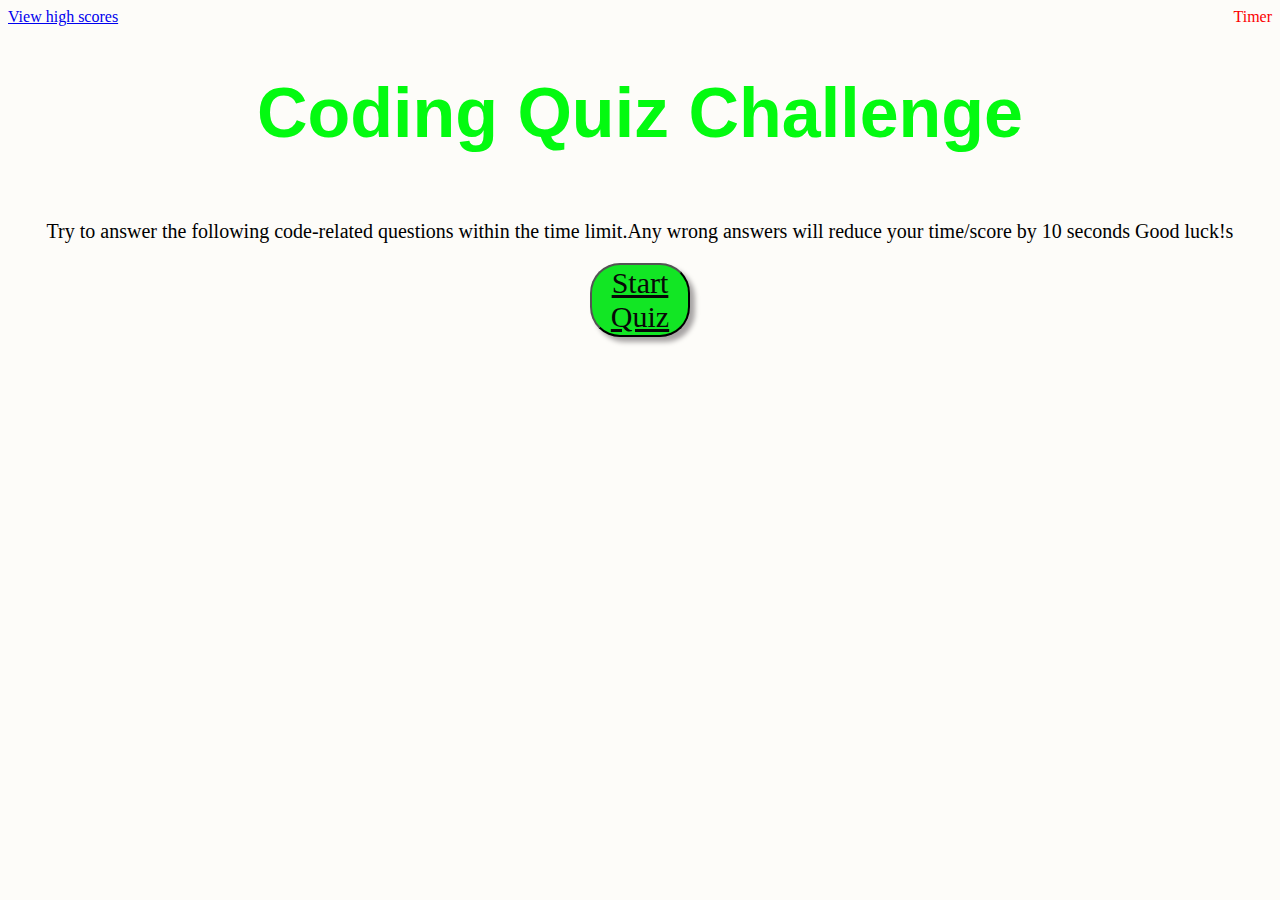
==== index.html @ b6fa817e "adding Text" ====
<!DOCTYPE html>
<html lang="en">

<head>
    <meta charset="UTF-8">
    <meta http-equiv="X-UA-Compatible" content="IE=edge">
    <meta name="viewport" content="width=device-width, initial-scale=1.0">
    <title>Javascript Quiz</title>
    <link rel="stylesheet" href="asset/style.css">
</head>

<body>

    <article class="highscore">
        <a href="highScore.html">View high scores</a>
        <div>Timer</div>
    </article>
    <header class="header1">
        <h1 class="titleheader">Coding Quiz Challenge</h1>
    </header>
    <section class="sec1">
        <article class="page1section">
            <p>Try to answer the following code-related questions within the time limit.Any wrong answers will reduce your time/score by 10 seconds Good luck!s</p>
        </article>
        <article class="startbutton">
            <button class="start"><a class="word" href="quiz.html">Start Quiz</a></button>
        </article>

    </section>



</body>

</html>
---- asset/style.css ----
body{
  background-color: rgb(253, 252, 249);
}

.header1, .question{
  display: flex;
  justify-content: center;
  color:rgb(3, 250, 16);
  font-size: 35px;
  font-family: 'Gill Sans', 'Gill Sans MT', Calibri, 'Trebuchet MS', sans-serif;
}
.highscore{
  display: flex;
  justify-content: space-between;
  color: rgb(252, 1, 1);

}
.sec1{
  display: flex;
  align-items: center;
  flex-direction: column;
  font-size: 20px;
}
.page1section {
  text-align: center;
  
}
.start, .b1, .b2, .b3, .b4{
  
  width: 100px;
  background-color: rgb(18, 230, 36);
  color: rgb(0, 0, 0);
  box-shadow: 5px 5px 5px #a7a4a4;
  border-radius: 30px;
}
.word{
  color: rgb(8, 8, 8);
  font-family: 'Times New Roman', Times, serif;
  font-size: 30px;
}
.time{
  display: flex;

}
.mainsec{
  display: flex;
  flex-direction: column;
  align-items: center;
}
.question{
  margin: 60px;
  font-size: 30px;
}
.button{
  display: flex;
  flex-direction: column;

}
.b1, .b2, .b3, .b4{
  margin: 10px;
  

}
.corWrong{
  text-align: center;
  color:rgb(4, 250, 45);
  font-size: 60px;
  font-family: Cambria, Cochin, Georgia, Times, 'Times New Roman', serif;

}
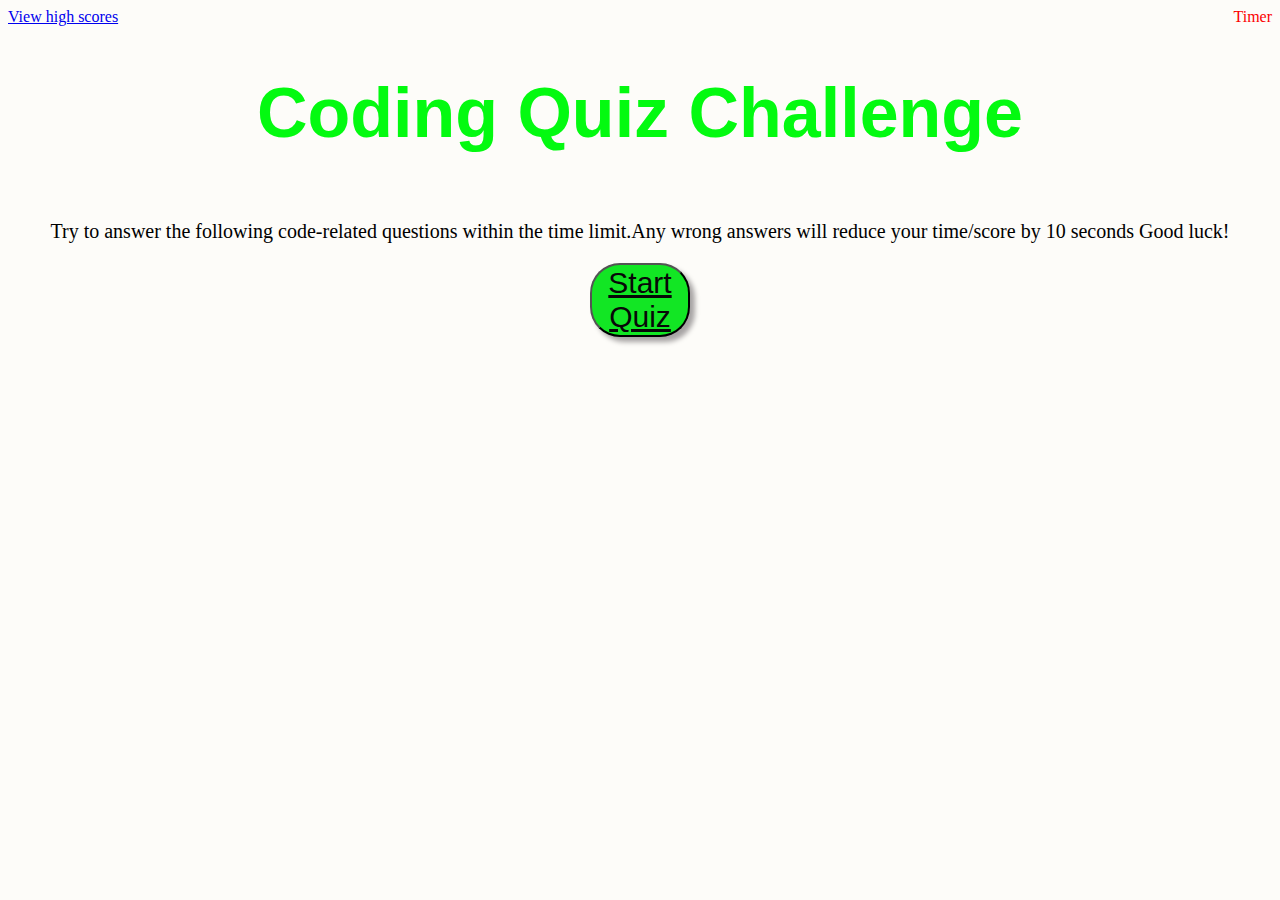
==== commit 9c07aa89: "fixed bug to make buttons work" ====
--- a/index.html
+++ b/index.html
@@ -20,7 +20,7 @@
     </header>
     <section class="sec1">
         <article class="page1section">
-            <p>Try to answer the following code-related questions within the time limit.Any wrong answers will reduce your time/score by 10 seconds Good luck!s</p>
+            <p>Try to answer the following code-related questions within the time limit.Any wrong answers will reduce your time/score by 10 seconds Good luck!</p>
         </article>
         <article class="startbutton">
             <button class="start"><a class="word" href="quiz.html">Start Quiz</a></button>
--- a/asset/style.css
+++ b/asset/style.css
@@ -7,7 +7,7 @@
   justify-content: center;
   color:rgb(3, 250, 16);
   font-size: 35px;
-  font-family: 'Gill Sans', 'Gill Sans MT', Calibri, 'Trebuchet MS', sans-serif;
+  font-family: Verdana, Geneva, Tahoma, sans-serif;
 }
 .highscore{
   display: flex;
@@ -35,7 +35,7 @@
 }
 .word{
   color: rgb(8, 8, 8);
-  font-family: 'Times New Roman', Times, serif;
+  font-family: 'Franklin Gothic Medium', 'Arial Narrow', Arial, sans-serif;
   font-size: 30px;
 }
 .time{
@@ -65,6 +65,6 @@
   text-align: center;
   color:rgb(4, 250, 45);
   font-size: 60px;
-  font-family: Cambria, Cochin, Georgia, Times, 'Times New Roman', serif;
+  font-family: 'Times New Roman', Times, serif;
 
 }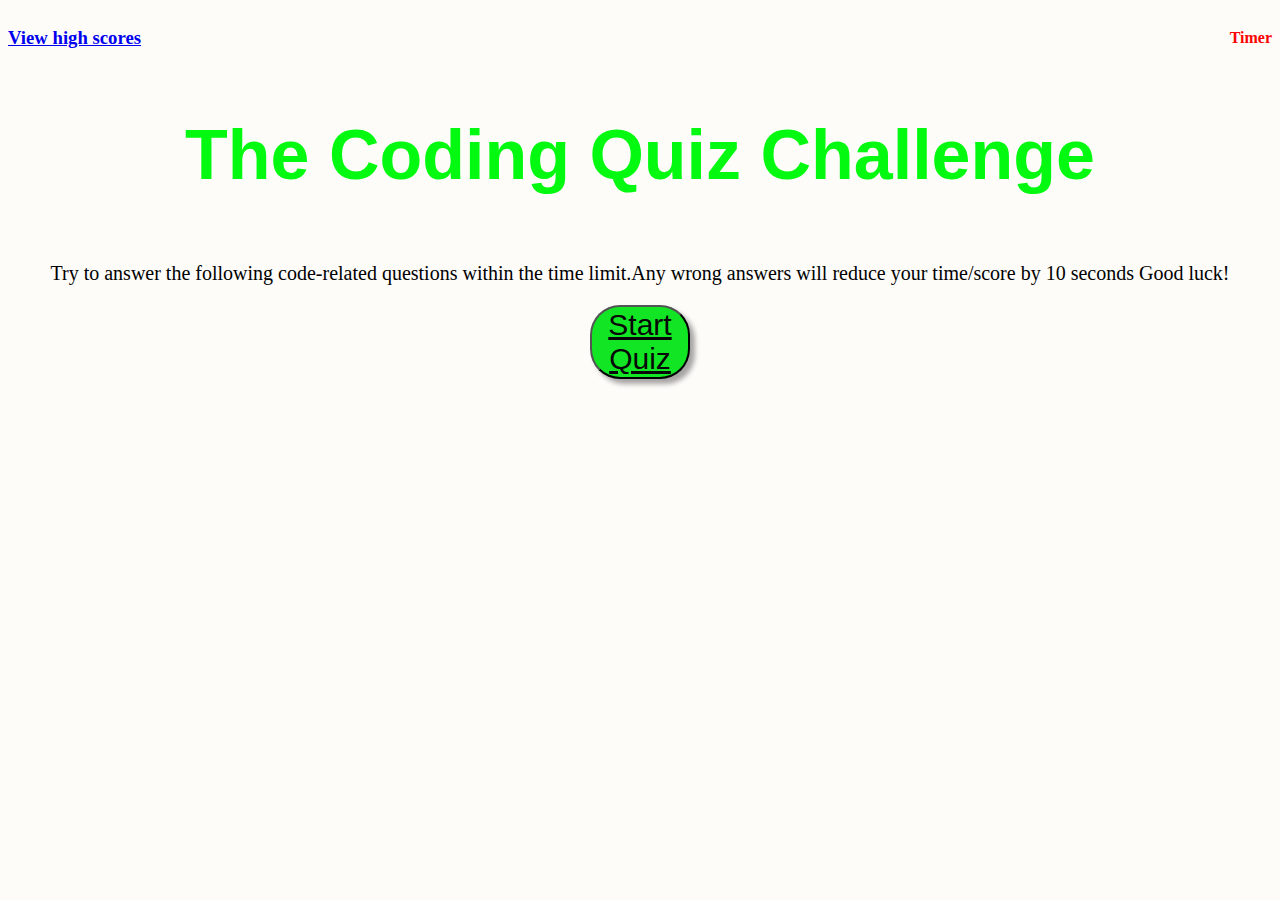
==== commit a02e131d: "added to the readme and fixed text bug in quiz section" ====
--- a/index.html
+++ b/index.html
@@ -12,11 +12,11 @@
 <body>
 
     <article class="highscore">
-        <a href="highScore.html">View high scores</a>
-        <div>Timer</div>
+        <a href="highScore.html"><h3>View high scores</h3></a>
+        <div><h4>Timer</h4></div>
     </article>
     <header class="header1">
-        <h1 class="titleheader">Coding Quiz Challenge</h1>
+        <h1 class="titleheader">The Coding Quiz Challenge</h1>
     </header>
     <section class="sec1">
         <article class="page1section">
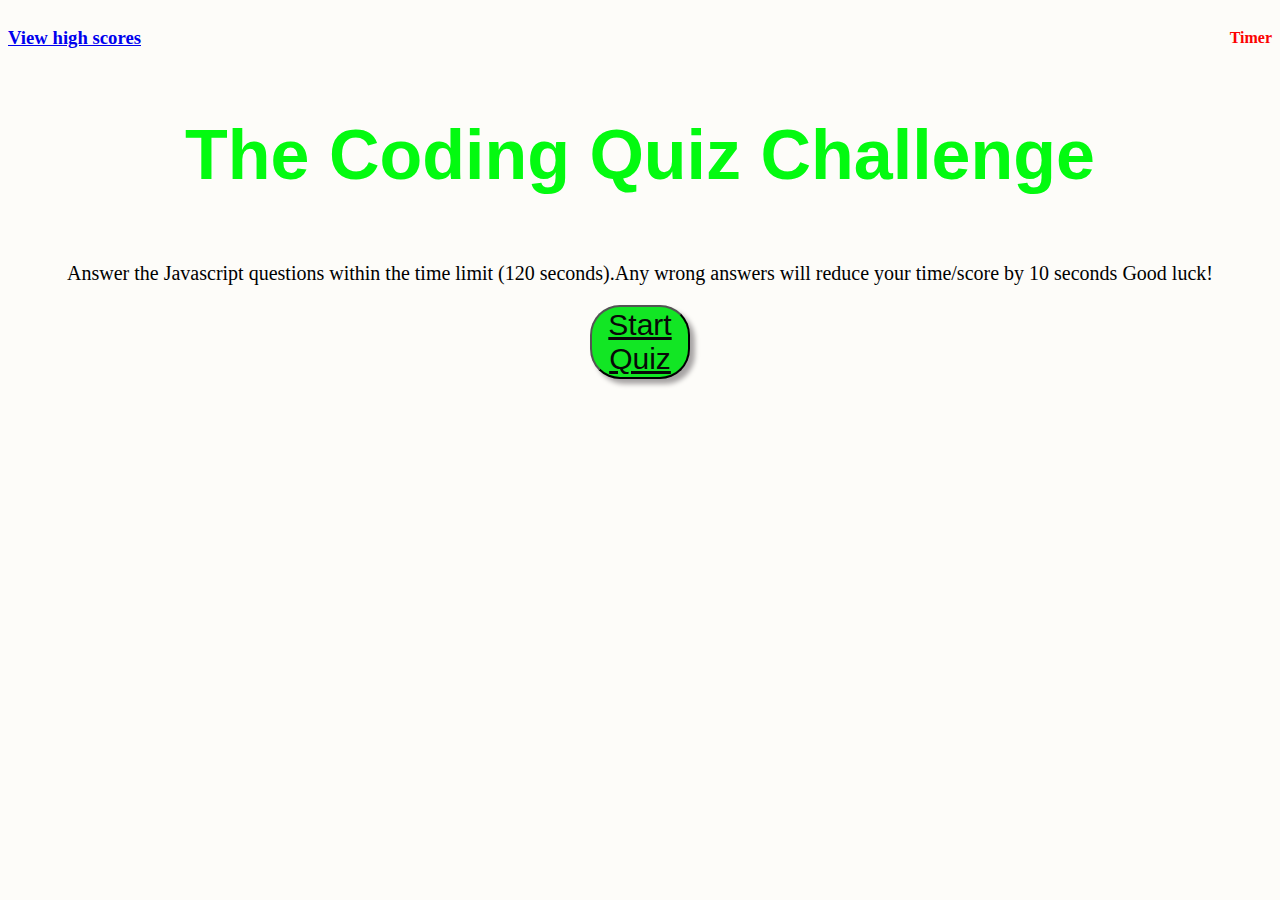
==== commit adcbdd2d: "updated the index.html with new text" ====
--- a/index.html
+++ b/index.html
@@ -20,7 +20,7 @@
     </header>
     <section class="sec1">
         <article class="page1section">
-            <p>Try to answer the following code-related questions within the time limit.Any wrong answers will reduce your time/score by 10 seconds Good luck!</p>
+            <p>Answer the Javascript questions within the time limit (120 seconds).Any wrong answers will reduce your time/score by 10 seconds Good luck!</p>
         </article>
         <article class="startbutton">
             <button class="start"><a class="word" href="quiz.html">Start Quiz</a></button>
--- a/asset/style.css
+++ b/asset/style.css
@@ -48,8 +48,8 @@
   align-items: center;
 }
 .question{
-  margin: 60px;
-  font-size: 30px;
+  margin: 50px;
+  font-size: 40px;
 }
 .button{
   display: flex;
